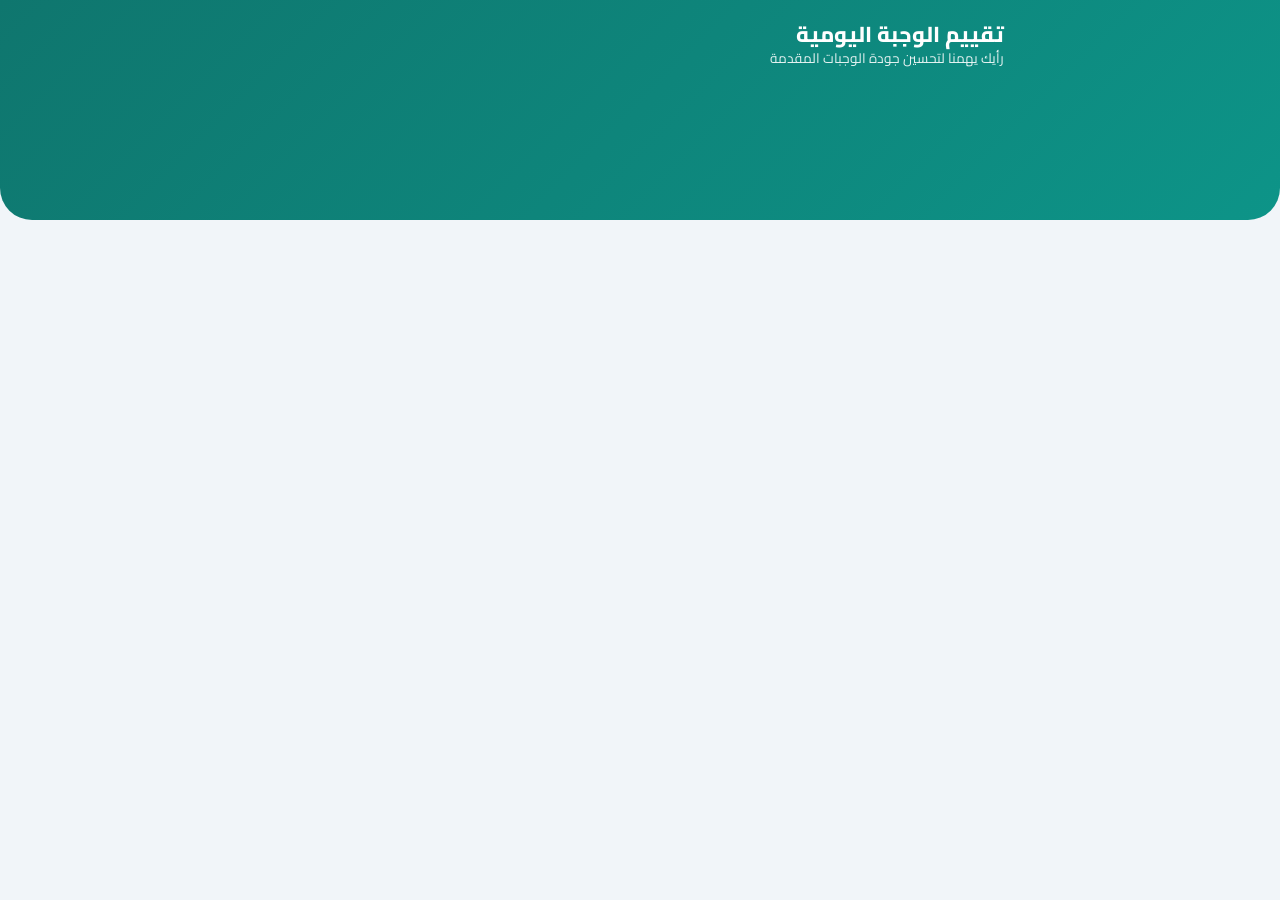
==== index.html @ 6e291b55 "Add files via upload" ====
<!DOCTYPE html>
<html lang="ar" dir="rtl">
<head>
  <meta charset="UTF-8" />
  <meta name="viewport" content="width=device-width, initial-scale=1.0" />
  <title>تقييم الوجبة اليومية</title>
  <link rel="preconnect" href="https://fonts.googleapis.com" />
  <link rel="preconnect" href="https://fonts.gstatic.com" crossorigin />
  <link href="https://fonts.googleapis.com/css2?family=Cairo:wght@400;600;700;800&display=swap" rel="stylesheet" />
  <link rel="stylesheet" href="css/style.css" />
</head>
<body>
  <div class="bg-decoration"></div>

  <header class="top-header">
    <div class="container header-flex">
      <div class="brand">
       
        <div>
          <h1>تقييم الوجبة اليومية</h1>
          <p class="subtitle">رأيك يهمنا لتحسين جودة الوجبات المقدمة</p>
        </div>
      </div>
      
    </div>
  </header>

  <main class="container main-content">
    <!-- حالة التحميل -->
    <section id="loadingState" class="card state-card">
      <div class="spinner"></div>
      <p>الرجاء الانتظار</p>
    </section>

    <!-- حالة عدم توفر وجبة أو انتهاء وقت التقييم -->
    <section id="unavailableState" class="card state-card hidden">
      <h2 id="unavailableTitle">انتهى وقت التقييم</h2>
      <p id="unavailableDesc" class="muted">
        لا توجد وجبة متاحة للتقييم في الوقت الحالي، نرجو المحاولة عند توفر وجبة جديدة.
      </p>
    </section>

    <!-- حالة التقييم المسبق (محمي بالكوكيز) -->
    <section id="alreadyVotedState" class="card state-card hidden">
      <div class="state-emoji">✅</div>
      <h2>شكراً لمشاركتك!</h2>
      <p class="muted">بالعافية عليك,لقد تم ارسال تقييمك </p>
      <div id="votedMealBadge" class="voted-meal-pill hidden"></div>
    </section>

    <!-- قسم التقييم الرئيسي -->
    <section id="evaluationSection" class="hidden">
      <!-- بطاقة وجبة اليوم -->
      <article class="card meal-showcase">
        <div id="mealImageContainer" class="meal-image-wrap hidden">
          <img id="mealImage" src="" alt="صورة وجبة اليوم" loading="lazy" />
        </div>
        <div class="meal-info">
          <div class="meal-badges">
            <span id="mealDateBadge" class="badge badge-neutral"></span>
          </div>
          <h2 id="mealName" class="meal-title"></h2>
          <p id="mealDescription" class="meal-desc hidden"></p>
        </div>
      </article>

      <!-- نموذج التقييم -->
      <form id="evalForm" class="card form-card" novalidate>
        <h3 class="section-heading">شاركنا تقييمك</h3>

        <div class="form-group">
          <label for="employeeName">اسم الموظف <span class="req">*</span></label>
          <input
            type="text"
            id="employeeName"
            placeholder="أدخل اسمك الكريم"
            required
            autocomplete="name"
          />
        </div>

        <div class="form-group">
          <label for="projectSelect">المشروع <span class="req">*</span></label>
          <select id="projectSelect" required>
            <option value="">اختر المشروع أو الموقع...</option>
          </select>
        </div>

        <div class="form-group">
          <label>تقييم الوجبة <span class="req">*</span></label>
          <div class="star-rating" id="starRating" role="radiogroup" aria-label="تقييم الوجبة">
            <button type="button" class="star-btn" data-value="1" aria-label="نجمة واحدة">★</button>
            <button type="button" class="star-btn" data-value="2" aria-label="نجمتان">★</button>
            <button type="button" class="star-btn" data-value="3" aria-label="3 نجوم">★</button>
            <button type="button" class="star-btn" data-value="4" aria-label="4 نجوم">★</button>
            <button type="button" class="star-btn" data-value="5" aria-label="5 نجوم">★</button>
          </div>
          <input type="hidden" id="ratingValue" value="" />
          <div id="ratingText" class="rating-label">اختر عدد النجوم</div>
        </div>

        <div class="form-group">
          <label>احتمالية تكرار الوجبة مستقبلاً <span class="req">*</span></label>
          <div class="choice-grid">
            <label class="choice-card">
              <input type="radio" name="repeatChoice" value="نعم" />
              <span class="choice-box">
                <span class="choice-icon">👍</span>
                <span>نعم، أتمنى تكرارها</span>
              </span>
            </label>
            <label class="choice-card">
              <input type="radio" name="repeatChoice" value="ربما" />
              <span class="choice-box">
                <span class="choice-icon">🤔</span>
                <span>ربما</span>
              </span>
            </label>
            <label class="choice-card">
              <input type="radio" name="repeatChoice" value="لا" />
              <span class="choice-box">
                <span class="choice-icon">👎</span>
                <span>لا أفضل تكرارها</span>
              </span>
            </label>
          </div>
        </div>

        <div class="form-group">
          <label for="notes">ملاحظات أو اقتراحات (اختياري)</label>
          <textarea
            id="notes"
            rows="3"
            placeholder="أخبرنا بملاحظاتك حول الطعم، الكمية، الحرارة، أو التغليف..."
          ></textarea>
        </div>

        <button type="submit" id="submitBtn" class="btn btn-primary btn-block">
          إرسال التقييم
        </button>
      </form>
    </section>
  </main>

  <div id="toast" class="toast hidden"></div>

  <script src="js/config.js"></script>
  <script src="js/api.js"></script>
  <script src="js/app.js"></script>
</body>
</html>
---- css/style.css ----
:root {
  --primary: #0f766e;
  --primary-dark: #115e59;
  --primary-light: #ccfbf1;
  --accent: #f59e0b;
  --danger: #dc2626;
  --danger-bg: #fee2e2;
  --bg: #f1f5f9;
  --surface: #ffffff;
  --text: #0f172a;
  --muted: #64748b;
  --border: #e2e8f0;
  --radius: 16px;
  --shadow: 0 10px 25px -5px rgba(15, 23, 42, 0.06), 0 4px 10px -6px rgba(15, 23, 42, 0.04);
}

* {
  box-sizing: border-box;
  margin: 0;
  padding: 0;
}

body {
  font-family: "Cairo", system-ui, -apple-system, sans-serif;
  background-color: var(--bg);
  color: var(--text);
  line-height: 1.6;
  min-height: 100vh;
}

.bg-decoration {
  position: fixed;
  top: 0;
  left: 0;
  right: 0;
  height: 220px;
  background: linear-gradient(135deg, var(--primary) 0%, #0d9488 100%);
  z-index: -1;
  border-bottom-left-radius: 32px;
  border-bottom-right-radius: 32px;
}

.container {
  width: 100%;
  max-width: 760px;
  margin: 0 auto;
  padding: 0 16px;
}

.admin-container {
  max-width: 1020px;
}

.hidden {
  display: none !important;
}

/* Header */
.top-header {
  padding: 20px 0 14px;
  color: #ffffff;
}

.header-flex {
  display: flex;
  justify-content: space-between;
  align-items: center;
  gap: 12px;
  flex-wrap: wrap;
}

.brand {
  display: flex;
  align-items: center;
  gap: 12px;
}

.brand-icon {
  font-size: 2rem;
  background: rgba(255, 255, 255, 0.16);
  width: 52px;
  height: 52px;
  display: grid;
  place-items: center;
  border-radius: 14px;
  backdrop-filter: blur(6px);
}

.brand h1 {
  font-size: 1.35rem;
  font-weight: 800;
  line-height: 1.3;
}

.subtitle {
  font-size: 0.85rem;
  opacity: 0.9;
}

.header-actions {
  display: flex;
  gap: 8px;
  flex-wrap: wrap;
}

/* Cards */
.main-content {
  padding-bottom: 48px;
}

.card {
  background: var(--surface);
  border-radius: var(--radius);
  box-shadow: var(--shadow);
  padding: 22px;
  margin-bottom: 18px;
  border: 1px solid rgba(226, 232, 240, 0.8);
}

.state-card {
  text-align: center;
  padding: 46px 24px;
  margin-top: 24px;
}

.state-emoji {
  font-size: 3.2rem;
  margin-bottom: 10px;
}

.muted {
  color: var(--muted);
  font-size: 0.92rem;
}

/* Meal Showcase */
.meal-showcase {
  padding: 0;
  overflow: hidden;
}

.meal-image-wrap {
  width: 100%;
  max-height: 320px;
  overflow: hidden;
  background: #e2e8f0;
}

.meal-image-wrap img {
  width: 100%;
  height: 100%;
  max-height: 320px;
  object-fit: cover;
  display: block;
}

.meal-info {
  padding: 20px 22px;
}

.meal-badges {
  display: flex;
  gap: 8px;
  margin-bottom: 8px;
  flex-wrap: wrap;
}

.meal-title {
  font-size: 1.4rem;
  font-weight: 800;
  color: var(--text);
}

.meal-desc {
  margin-top: 6px;
  color: var(--muted);
}

.voted-meal-pill {
  display: inline-block;
  margin-top: 14px;
  background: var(--primary-light);
  color: var(--primary-dark);
  padding: 6px 16px;
  border-radius: 999px;
  font-weight: 700;
  font-size: 0.9rem;
}

/* Badges */
.badge {
  display: inline-flex;
  align-items: center;
  padding: 3px 11px;
  border-radius: 999px;
  font-size: 0.78rem;
  font-weight: 700;
}

.badge-success {
  background: var(--primary-light);
  color: var(--primary-dark);
}

.badge-neutral {
  background: #f1f5f9;
  color: #475569;
}

.badge-danger {
  background: var(--danger-bg);
  color: var(--danger);
}

/* Forms */
.section-heading {
  font-size: 1.1rem;
  font-weight: 800;
  margin-bottom: 16px;
}

.form-group {
  margin-bottom: 18px;
}

.form-group label {
  display: block;
  font-weight: 700;
  margin-bottom: 6px;
  font-size: 0.95rem;
}

.req {
  color: var(--danger);
}

input[type="text"],
input[type="password"],
select,
textarea {
  width: 100%;
  font-family: inherit;
  font-size: 0.96rem;
  padding: 11px 14px;
  border: 1.5px solid var(--border);
  border-radius: 12px;
  background: #f8fafc;
  color: var(--text);
  transition: border-color 0.2s, box-shadow 0.2s, background 0.2s;
}

input:focus,
select:focus,
textarea:focus {
  outline: none;
  border-color: var(--primary);
  background: #ffffff;
  box-shadow: 0 0 0 3px rgba(15, 118, 110, 0.14);
}

/* Star Rating */
.star-rating {
  display: flex;
  gap: 8px;
  direction: ltr;
  justify-content: flex-end;
}

.star-btn {
  background: #f1f5f9;
  border: 1.5px solid var(--border);
  border-radius: 12px;
  font-size: 1.9rem;
  width: 52px;
  height: 52px;
  cursor: pointer;
  color: #cbd5e1;
  transition: transform 0.15s, color 0.15s, background 0.15s, border-color 0.15s;
  display: grid;
  place-items: center;
}

.star-btn.active {
  color: var(--accent);
  background: #fffbeb;
  border-color: #fde68a;
  transform: scale(1.05);
}

.rating-label {
  margin-top: 6px;
  font-size: 0.88rem;
  font-weight: 700;
  color: var(--primary);
}

/* Choice Cards */
.choice-grid {
  display: grid;
  grid-template-columns: repeat(3, 1fr);
  gap: 10px;
}

.choice-card input {
  display: none;
}

.choice-box {
  display: flex;
  flex-direction: column;
  align-items: center;
  justify-content: center;
  text-align: center;
  gap: 6px;
  padding: 14px 8px;
  border: 1.5px solid var(--border);
  border-radius: 12px;
  background: #f8fafc;
  cursor: pointer;
  font-weight: 700;
  font-size: 0.88rem;
  transition: all 0.2s;
  height: 100%;
}

.choice-icon {
  font-size: 1.4rem;
}

.choice-card input:checked + .choice-box {
  border-color: var(--primary);
  background: var(--primary-light);
  color: var(--primary-dark);
}

/* Buttons */
.btn {
  font-family: inherit;
  font-weight: 700;
  font-size: 0.96rem;
  padding: 11px 20px;
  border: none;
  border-radius: 12px;
  cursor: pointer;
  display: inline-flex;
  align-items: center;
  justify-content: center;
  gap: 6px;
  text-decoration: none;
  transition: transform 0.1s, opacity 0.2s, background 0.2s;
}

.btn:active {
  transform: scale(0.98);
}

.btn:disabled {
  opacity: 0.6;
  cursor: not-allowed;
}

.btn-primary {
  background: var(--primary);
  color: #ffffff;
}

.btn-primary:hover:not(:disabled) {
  background: var(--primary-dark);
}

.btn-secondary {
  background: #e2e8f0;
  color: var(--text);
}

.btn-ghost {
  background: rgba(255, 255, 255, 0.16);
  color: #ffffff;
}

.btn-danger-ghost {
  background: var(--danger-bg);
  color: var(--danger);
}

.btn-sm {
  padding: 7px 13px;
  font-size: 0.84rem;
  border-radius: 10px;
}

.btn-block {
  width: 100%;
  padding: 13px;
  font-size: 1.02rem;
}

/* Spinner & Toast */
.spinner {
  width: 40px;
  height: 40px;
  border: 4px solid var(--border);
  border-top-color: var(--primary);
  border-radius: 50%;
  margin: 0 auto 12px;
  animation: spin 0.8s linear infinite;
}

@keyframes spin {
  to { transform: rotate(360deg); }
}

.toast {
  position: fixed;
  bottom: 24px;
  left: 50%;
  transform: translateX(-50%);
  background: #0f172a;
  color: #ffffff;
  padding: 12px 22px;
  border-radius: 999px;
  font-weight: 700;
  font-size: 0.92rem;
  z-index: 9999;
  box-shadow: 0 12px 24px rgba(0, 0, 0, 0.2);
}

.toast.error {
  background: var(--danger);
}

.toast.success {
  background: var(--primary);
}

/* Admin Specific */
.login-overlay {
  min-height: 100vh;
  display: grid;
  place-items: center;
  padding: 20px;
}

.login-card {
  width: 100%;
  max-width: 400px;
  text-align: center;
}

.error-text {
  color: var(--danger);
  font-size: 0.86rem;
  font-weight: 700;
  margin-bottom: 12px;
}

.back-link {
  display: inline-block;
  margin-top: 16px;
  color: var(--muted);
  text-decoration: none;
  font-size: 0.9rem;
  font-weight: 700;
}

.tabs-nav {
  display: flex;
  gap: 8px;
  margin-bottom: 18px;
  overflow-x: auto;
  padding-bottom: 4px;
}

.tab-btn {
  font-family: inherit;
  font-weight: 700;
  font-size: 0.92rem;
  padding: 10px 16px;
  border: none;
  border-radius: 12px;
  background: rgba(255, 255, 255, 0.88);
  color: var(--text);
  cursor: pointer;
  white-space: nowrap;
  box-shadow: 0 2px 6px rgba(0, 0, 0, 0.05);
}

.tab-btn.active {
  background: #0f172a;
  color: #ffffff;
}

.tab-content {
  display: none;
}

.tab-content.active {
  display: block;
}

.filter-bar {
  display: flex;
  gap: 12px;
  align-items: flex-end;
  flex-wrap: wrap;
}

.filter-group {
  flex: 1;
  min-width: 190px;
}

.filter-group label {
  display: block;
  font-size: 0.82rem;
  font-weight: 700;
  color: var(--muted);
  margin-bottom: 4px;
}

.kpi-grid {
  display: grid;
  grid-template-columns: repeat(3, 1fr);
  gap: 14px;
}

.kpi-card {
  text-align: center;
  margin-bottom: 18px;
}

.kpi-label {
  font-size: 0.86rem;
  color: var(--muted);
  font-weight: 700;
}

.kpi-value {
  font-size: 2rem;
  font-weight: 800;
  color: var(--primary);
  margin: 4px 0;
}

.kpi-sub {
  font-size: 0.82rem;
  color: var(--muted);
}

.charts-grid {
  display: grid;
  grid-template-columns: 1fr 1fr;
  gap: 14px;
}

.dist-item {
  display: grid;
  grid-template-columns: 76px 1fr 48px;
  align-items: center;
  gap: 10px;
  margin-bottom: 10px;
  font-size: 0.86rem;
  font-weight: 700;
}

.dist-bar-bg {
  height: 10px;
  background: #f1f5f9;
  border-radius: 999px;
  overflow: hidden;
}

.dist-bar-fill {
  height: 100%;
  background: var(--primary);
  border-radius: 999px;
  transition: width 0.3s ease;
}

.table-responsive {
  overflow-x: auto;
}

.data-table {
  width: 100%;
  border-collapse: collapse;
  font-size: 0.88rem;
}

.data-table th,
.data-table td {
  padding: 11px 10px;
  text-align: right;
  border-bottom: 1px solid var(--border);
}

.data-table th {
  background: #f8fafc;
  font-weight: 800;
  color: var(--muted);
  white-space: nowrap;
}

.empty-msg {
  text-align: center;
  padding: 24px;
  color: var(--muted);
}

.meal-admin-header {
  display: flex;
  justify-content: space-between;
  align-items: flex-start;
  gap: 12px;
  flex-wrap: wrap;
  margin-bottom: 18px;
}

.meal-status-controls {
  display: flex;
  gap: 8px;
  align-items: center;
  flex-wrap: wrap;
}

.hidden-file {
  display: none;
}

.upload-area {
  display: flex !important;
  flex-direction: column;
  align-items: center;
  justify-content: center;
  gap: 4px;
  padding: 24px 16px;
  border: 2px dashed #cbd5e1;
  border-radius: 14px;
  background: #f8fafc;
  cursor: pointer;
  text-align: center;
}

.upload-area:hover {
  border-color: var(--primary);
  background: #f0fdfa;
}

.upload-icon {
  font-size: 1.8rem;
}

.image-preview-wrap {
  margin-top: 12px;
  display: flex;
  flex-direction: column;
  align-items: flex-start;
  gap: 10px;
}

.image-preview-wrap img {
  max-width: 100%;
  max-height: 240px;
  border-radius: 12px;
  border: 1px solid var(--border);
}

.inline-form {
  display: flex;
  gap: 10px;
  margin-bottom: 18px;
}

.projects-list {
  list-style: none;
  display: flex;
  flex-direction: column;
  gap: 10px;
}

.project-item {
  display: flex;
  justify-content: space-between;
  align-items: center;
  padding: 12px 14px;
  background: #f8fafc;
  border: 1px solid var(--border);
  border-radius: 12px;
  font-weight: 700;
}

/* Mobile Adjustments */
@media (max-width: 680px) {
  .choice-grid {
    grid-template-columns: 1fr;
  }

  .choice-box {
    flex-direction: row;
    justify-content: flex-start;
    padding: 12px 14px;
  }

  .kpi-grid,
  .charts-grid {
    grid-template-columns: 1fr;
  }

  .star-btn {
    width: 46px;
    height: 46px;
    font-size: 1.6rem;
  }

  .inline-form {
    flex-direction: column;
  }
}
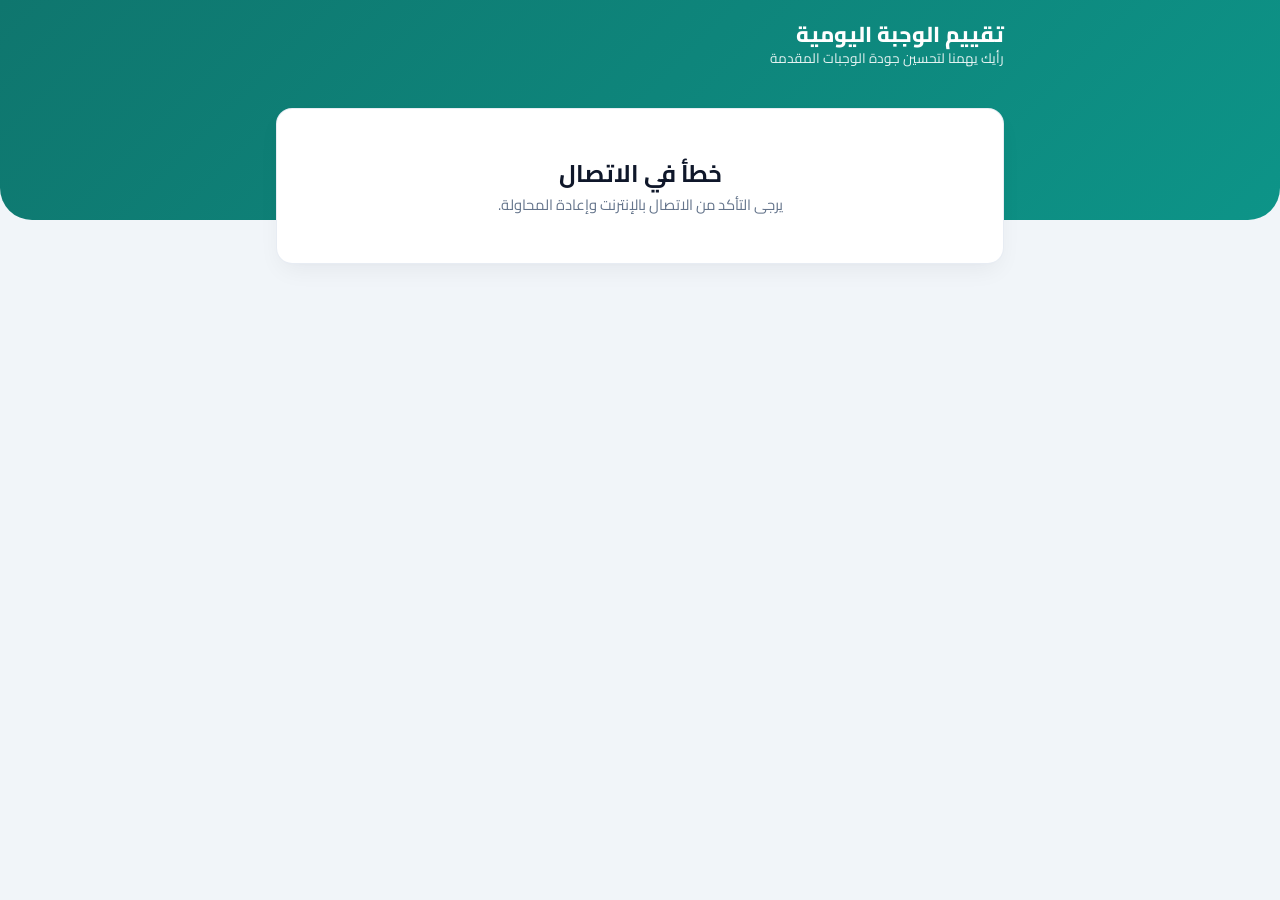
==== commit 35b51177: "Add files via upload" ====
--- a/index.html
+++ b/index.html
@@ -4,6 +4,26 @@
   <meta charset="UTF-8" />
   <meta name="viewport" content="width=device-width, initial-scale=1.0" />
   <title>تقييم الوجبة اليومية</title>
+  <meta name="description" content="رأيك يهمنا لتحسين جودة الوجبات المقدمة — قيّم وجبة اليوم الآن." />
+
+  <!-- وسوم معاينة الرابط في الواتساب ومنصات التواصل (Open Graph) -->
+  <meta property="og:type" content="website" />
+  <meta property="og:locale" content="ar_SA" />
+  <meta property="og:site_name" content="تقييم الوجبة اليومية" />
+  <meta property="og:title" content="تقييم الوجبة اليومية " />
+  <meta property="og:description" content="رأيك يهمنا لتحسين جودة الوجبات المقدمة — شاركنا تقييمك لوجبة اليوم." />
+  <meta property="og:image" content="https://remarkomrsoftware.com/ar/blog/wp-content/uploads/2017/12/rsz_self-assessment1-660x330-1.jpg" />
+  <meta property="og:image:secure_url" content="https://remarkomrsoftware.com/ar/blog/wp-content/uploads/2017/12/rsz_self-assessment1-660x330-1.jpg" />
+  <meta property="og:image:type" content="image/jpeg" />
+  <meta property="og:image:width" content="660" />
+  <meta property="og:image:height" content="330" />
+
+  <!-- وسوم إضافية لضمان توافق المعاينة -->
+  <meta name="twitter:card" content="summary_large_image" />
+  <meta name="twitter:title" content="تقييم الوجبة اليومية " />
+  <meta name="twitter:description" content="رأيك يهمنا لتحسين جودة الوجبات المقدمة — شاركنا تقييمك لوجبة اليوم." />
+  <meta name="twitter:image" content="https://remarkomrsoftware.com/ar/blog/wp-content/uploads/2017/12/rsz_self-assessment1-660x330-1.jpg" />
+
   <link rel="preconnect" href="https://fonts.googleapis.com" />
   <link rel="preconnect" href="https://fonts.gstatic.com" crossorigin />
   <link href="https://fonts.googleapis.com/css2?family=Cairo:wght@400;600;700;800&display=swap" rel="stylesheet" />
@@ -15,13 +35,11 @@
   <header class="top-header">
     <div class="container header-flex">
       <div class="brand">
-       
         <div>
           <h1>تقييم الوجبة اليومية</h1>
           <p class="subtitle">رأيك يهمنا لتحسين جودة الوجبات المقدمة</p>
         </div>
       </div>
-      
     </div>
   </header>
 
@@ -44,7 +62,7 @@
     <section id="alreadyVotedState" class="card state-card hidden">
       <div class="state-emoji">✅</div>
       <h2>شكراً لمشاركتك!</h2>
-      <p class="muted">بالعافية عليك,لقد تم ارسال تقييمك </p>
+      <p class="muted">بالعافية عليك، لقد تم إرسال تقييمك</p>
       <div id="votedMealBadge" class="voted-meal-pill hidden"></div>
     </section>
 
